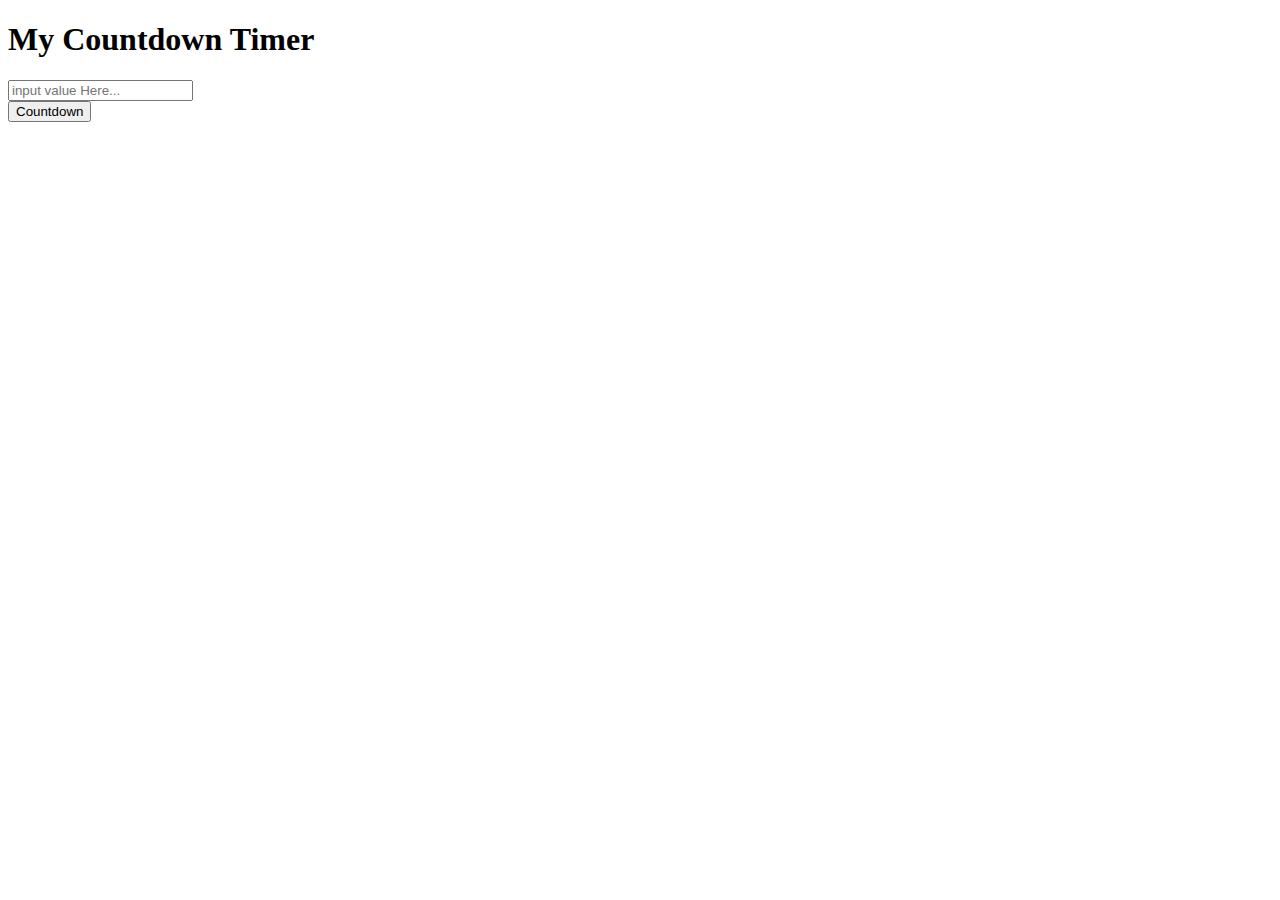
==== index.html @ 07d2a60b "renamed files" ====
<!DOCTYPE html>
<html lang="en">
<head>
    <meta charset="UTF-8">
    <title>Countdown</title>
    <link rel="stylesheet" href="https://stackpath.bootstrapcdn.com/bootstrap/4.1.3/css/bootstrap.min.css" integrity="sha384-MCw98/SFnGE8fJT3GXwEOngsV7Zt27NXFoaoApmYm81iuXoPkFOJwJ8ERdknLPMO" crossorigin="anonymous">
    <link rel="stylesheet" href="style.css">
    <link rel="stylesheet" href="bootstrap/css/bootstrap.css">
        
</head>
<body class="container text-center bg-secondary">
   <h1 class="text-info">My Countdown Timer</h1> 

    <div class="input-group">
        <input type="text" class="form-control-lg col-6 border-0" id="input" placeholder="input value Here...">
        <div class="input-group-append">
          <button class="btn btn-success" type="button" id="button">Countdown</button>
          
        </div>
      </div><br><br>
      <div class="bg-danger text-light" id="display" style="font-size: 50px"></div><br>
      <button class="btn btn-lg btn-warning" type="button" id="pause">Pause</button>
      <button class="btn btn-lg btn-info" type="button" id="resume">Resume</button>
      <button class="btn btn-lg btn-danger" type="button" id="reset">Reset</button><br><br>
      <button class="btn btn-lg btn-dark" type="button" id="add">'+1</button>
         <script src="script.js"></script>
        <script src="https://code.jquery.com/jquery-3.3.1.slim.min.js" integrity="sha384-q8i/X+965DzO0rT7abK41JStQIAqVgRVzpbzo5smXKp4YfRvH+8abtTE1Pi6jizo" crossorigin="anonymous"></script>
        <script src="https://cdnjs.cloudflare.com/ajax/libs/popper.js/1.14.3/umd/popper.min.js" integrity="sha384-ZMP7rVo3mIykV+2+9J3UJ46jBk0WLaUAdn689aCwoqbBJiSnjAK/l8WvCWPIPm49" crossorigin="anonymous"></script>
        <script src="https://stackpath.bootstrapcdn.com/bootstrap/4.1.3/js/bootstrap.min.js" integrity="sha384-ChfqqxuZUCnJSK3+MXmPNIyE6ZbWh2IMqE241rYiqJxyMiZ6OW/JmZQ5stwEULTy" crossorigin="anonymous"></script>
        <script src="Bootstrap/js/bootstrap.js"></script> 
</body>
</html>
---- style.css ----
#add{
    border-radius: 50%;
    padding: 30px;
    font-size: 25px;
}
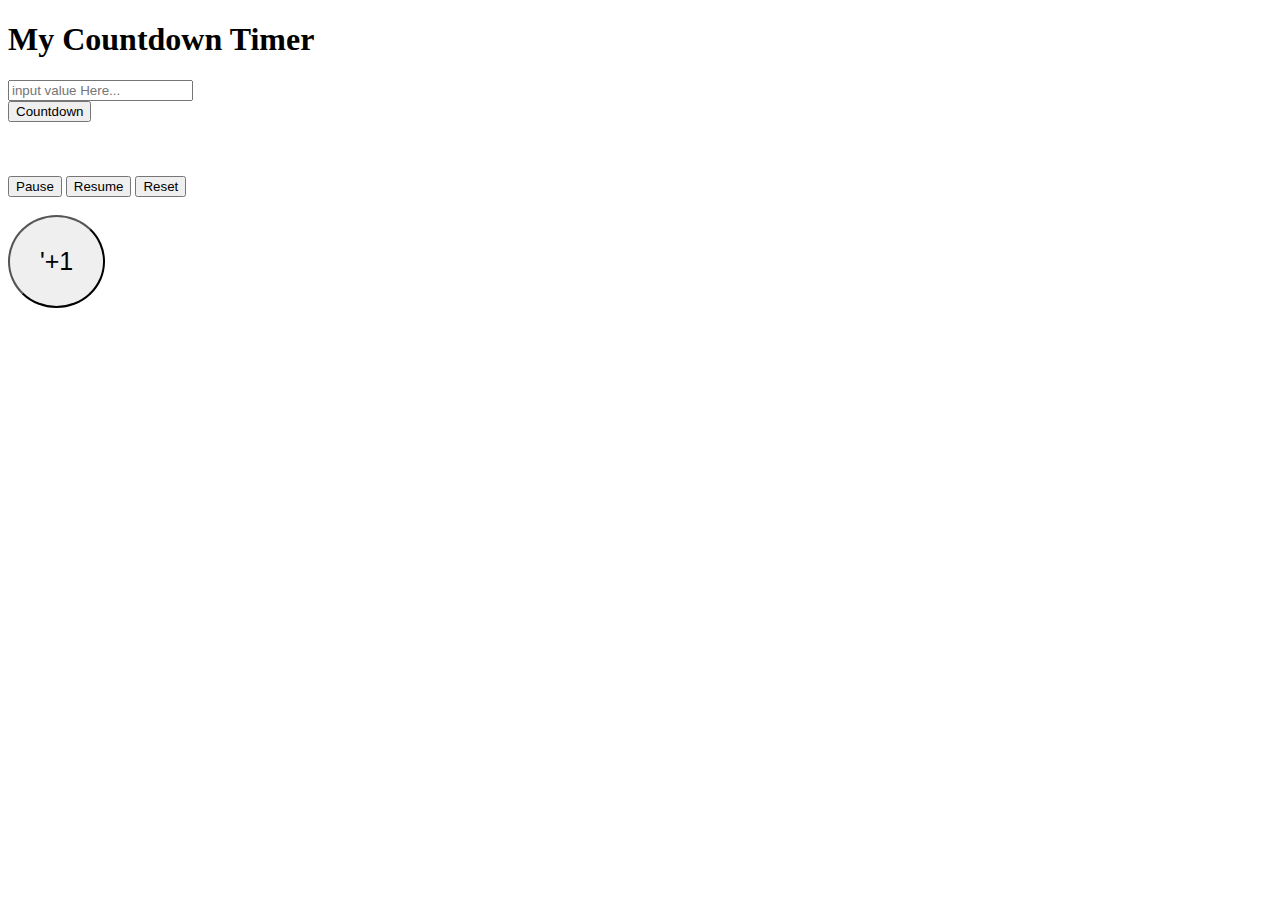
==== commit ee0f13c9: "completed_main_page" ====
--- a/index.html
+++ b/index.html
@@ -1,32 +1,32 @@
-<!DOCTYPE html>
-<html lang="en">
-<head>
-    <meta charset="UTF-8">
-    <title>Countdown</title>
-    <link rel="stylesheet" href="https://stackpath.bootstrapcdn.com/bootstrap/4.1.3/css/bootstrap.min.css" integrity="sha384-MCw98/SFnGE8fJT3GXwEOngsV7Zt27NXFoaoApmYm81iuXoPkFOJwJ8ERdknLPMO" crossorigin="anonymous">
-    <link rel="stylesheet" href="style.css">
-    <link rel="stylesheet" href="bootstrap/css/bootstrap.css">
-        
-</head>
-<body class="container text-center bg-secondary">
-   <h1 class="text-info">My Countdown Timer</h1> 
-
-    <div class="input-group">
-        <input type="text" class="form-control-lg col-6 border-0" id="input" placeholder="input value Here...">
-        <div class="input-group-append">
-          <button class="btn btn-success" type="button" id="button">Countdown</button>
-          
-        </div>
-      </div><br><br>
-      <div class="bg-danger text-light" id="display" style="font-size: 50px"></div><br>
-      <button class="btn btn-lg btn-warning" type="button" id="pause">Pause</button>
-      <button class="btn btn-lg btn-info" type="button" id="resume">Resume</button>
-      <button class="btn btn-lg btn-danger" type="button" id="reset">Reset</button><br><br>
-      <button class="btn btn-lg btn-dark" type="button" id="add">'+1</button>
-         <script src="script.js"></script>
-        <script src="https://code.jquery.com/jquery-3.3.1.slim.min.js" integrity="sha384-q8i/X+965DzO0rT7abK41JStQIAqVgRVzpbzo5smXKp4YfRvH+8abtTE1Pi6jizo" crossorigin="anonymous"></script>
-        <script src="https://cdnjs.cloudflare.com/ajax/libs/popper.js/1.14.3/umd/popper.min.js" integrity="sha384-ZMP7rVo3mIykV+2+9J3UJ46jBk0WLaUAdn689aCwoqbBJiSnjAK/l8WvCWPIPm49" crossorigin="anonymous"></script>
-        <script src="https://stackpath.bootstrapcdn.com/bootstrap/4.1.3/js/bootstrap.min.js" integrity="sha384-ChfqqxuZUCnJSK3+MXmPNIyE6ZbWh2IMqE241rYiqJxyMiZ6OW/JmZQ5stwEULTy" crossorigin="anonymous"></script>
-        <script src="Bootstrap/js/bootstrap.js"></script> 
-</body>
+<!DOCTYPE html>
+<html lang="en">
+<head>
+    <meta charset="UTF-8">
+    <title>Countdown</title>
+    <link rel="stylesheet" href="https://stackpath.bootstrapcdn.com/bootstrap/4.1.3/css/bootstrap.min.css" integrity="sha384-MCw98/SFnGE8fJT3GXwEOngsV7Zt27NXFoaoApmYm81iuXoPkFOJwJ8ERdknLPMO" crossorigin="anonymous">
+    <link rel="stylesheet" href="style.css">
+    <link rel="stylesheet" href="bootstrap/css/bootstrap.css">
+        
+</head>
+<body class="container text-center bg-secondary">
+   <h1 class="text-info">My Countdown Timer</h1> 
+
+    <div class="input-group">
+        <input type="text" class="form-control-lg col-6 border-0" id="input" placeholder="input value Here...">
+        <div class="input-group-append">
+          <button class="btn btn-success" type="button" id="button">Countdown</button>
+          
+        </div>
+      </div><br><br>
+      <div class="bg-danger text-light" id="display" style="font-size: 50px"></div><br>
+      <button class="btn btn-lg btn-warning" type="button" id="pause">Pause</button>
+      <button class="btn btn-lg btn-info" type="button" id="resume">Resume</button>
+      <button class="btn btn-lg btn-danger" type="button" id="reset">Reset</button><br><br>
+      <button class="btn btn-lg btn-dark" type="button" id="add">'+1</button>
+         <script src="script.js"></script>
+        <script src="https://code.jquery.com/jquery-3.3.1.slim.min.js" integrity="sha384-q8i/X+965DzO0rT7abK41JStQIAqVgRVzpbzo5smXKp4YfRvH+8abtTE1Pi6jizo" crossorigin="anonymous"></script>
+        <script src="https://cdnjs.cloudflare.com/ajax/libs/popper.js/1.14.3/umd/popper.min.js" integrity="sha384-ZMP7rVo3mIykV+2+9J3UJ46jBk0WLaUAdn689aCwoqbBJiSnjAK/l8WvCWPIPm49" crossorigin="anonymous"></script>
+        <script src="https://stackpath.bootstrapcdn.com/bootstrap/4.1.3/js/bootstrap.min.js" integrity="sha384-ChfqqxuZUCnJSK3+MXmPNIyE6ZbWh2IMqE241rYiqJxyMiZ6OW/JmZQ5stwEULTy" crossorigin="anonymous"></script>
+        <script src="Bootstrap/js/bootstrap.js"></script> 
+</body>
 </html>--- a/style.css
+++ b/style.css
@@ -1,5 +1,5 @@
-#add{
-    border-radius: 50%;
-    padding: 30px;
-    font-size: 25px;
+#add{
+    border-radius: 50%;
+    padding: 30px;
+    font-size: 25px;
 }